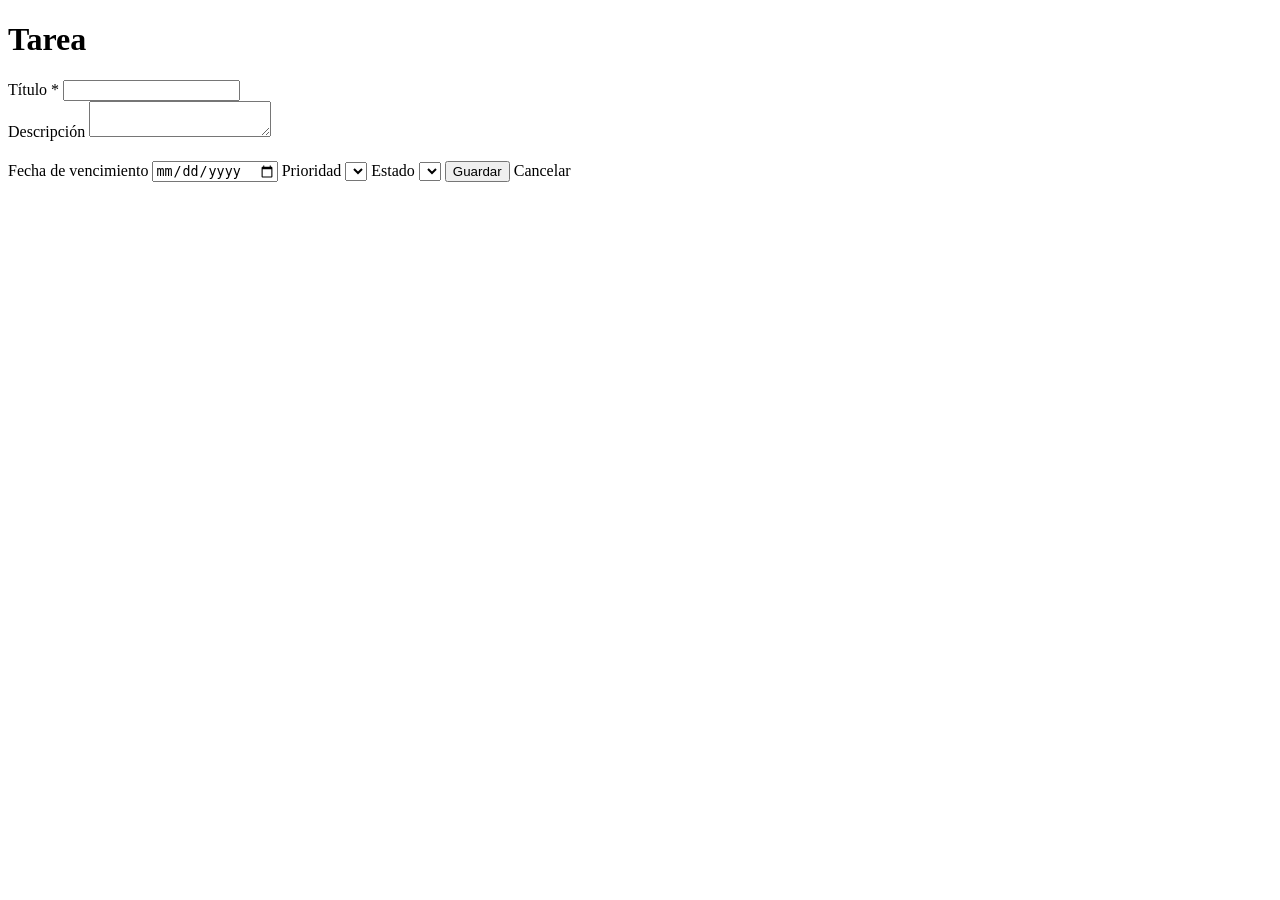
==== src/main/resources/templates/task-form.html @ 9addb73e "Add Thymeleaf views and endpoints for creating, editing and deleting tasks" ====
<!DOCTYPE html>
<html lang="es" xmlns:th="http://www.thymeleaf.org">

<head>
    <meta charset="UTF-8">

    <title th:text="${task.taskId != null}
            ? 'Editar Tarea'
            : 'Nueva Tarea'">
        Tarea
    </title>

    <link rel="stylesheet" th:href="@{/css/style.css}">
</head>

<body>

<div class="form-container">

    <h1 th:text="${task.taskId != null}
            ? 'Editar Tarea'
            : 'Nueva Tarea'">
        Tarea
    </h1>

    <form th:action="${task.taskId != null}
          ? @{/tasks/{id}(id=${task.taskId})}
          : @{/tasks}"
          th:object="${task}"
          method="post">

        <label for="title">Título *</label>

        <input type="text"
               id="title"
               th:field="*{title}"
               maxlength="150"
               required>
        <div class="error" th:if="${#fields.hasErrors('title')}" th:errors="*{title}"></div>

        <label for="description">Descripción</label>

        <textarea id="description"
                  th:field="*{description}"
                  maxlength="1000">
        </textarea>
        <div class="error" th:if="${#fields.hasErrors('description')}" th:errors="*{description}"></div>

        <label for="dueDate">Fecha de vencimiento</label>

        <input type="date"
               id="dueDate"
               th:field="*{dueDate}">

        <label for="priority">Prioridad</label>

        <select id="priority"
                th:field="*{priority}">

            <option th:each="p : ${priorities}"
                    th:value="${p}"
                    th:text="${p}">
            </option>

        </select>

        <label for="status">Estado</label>

        <select id="status"
                th:field="*{status}">

            <option th:each="s : ${statuses}"
                    th:value="${s}"
                    th:text="${s}">
            </option>

        </select>

        <button type="submit"
                class="btn"
                style="margin-top:20px;">
            Guardar
        </button>

        <a class="cancel-link"
           th:href="@{/tasks}">
            Cancelar
        </a>

    </form>

</div>

</body>
</html>
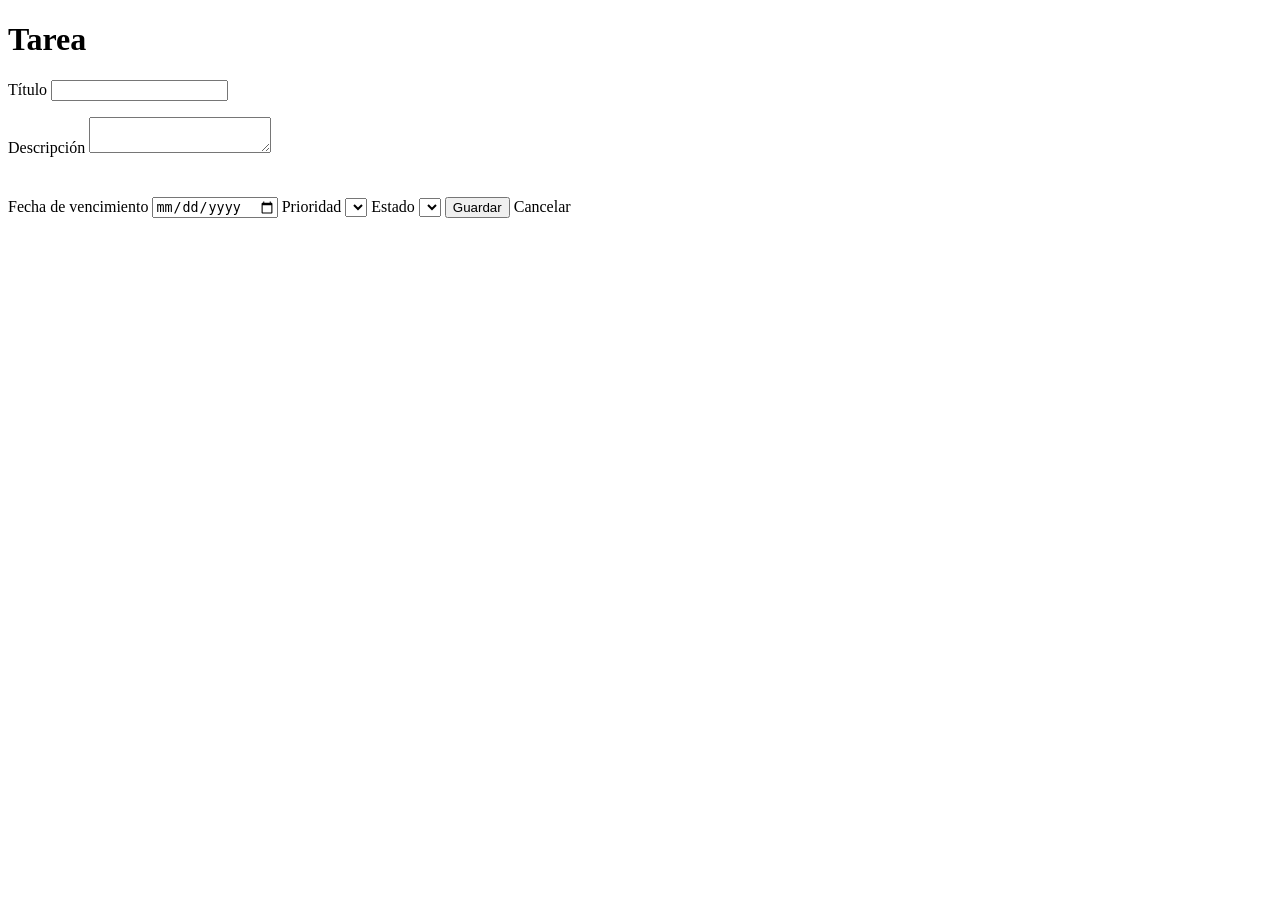
==== commit d71e62de: "Implement Observer pattern for real time task list updates" ====
--- a/src/main/resources/templates/task-form.html
+++ b/src/main/resources/templates/task-form.html
@@ -1,95 +1,45 @@
 <!DOCTYPE html>
 <html lang="es" xmlns:th="http://www.thymeleaf.org">
-
 <head>
     <meta charset="UTF-8">
-
-    <title th:text="${task.taskId != null}
-            ? 'Editar Tarea'
-            : 'Nueva Tarea'">
-        Tarea
-    </title>
-
+    <title th:text="${task.taskId} != null ? 'Editar Tarea' : 'Nueva Tarea'">Tarea</title>
     <link rel="stylesheet" th:href="@{/css/style.css}">
 </head>
-
 <body>
 
 <div class="form-container">
+    <h1 th:text="${task.taskId} != null ? 'Editar tarea' : 'Nueva tarea'">Tarea</h1>
 
-    <h1 th:text="${task.taskId != null}
-            ? 'Editar Tarea'
-            : 'Nueva Tarea'">
-        Tarea
-    </h1>
+    <form th:action="${task.taskId} != null ? @{/tasks/{id}(id=${task.taskId})} : @{/tasks}"
+          th:object="${task}" method="post">
 
-    <form th:action="${task.taskId != null}
-          ? @{/tasks/{id}(id=${task.taskId})}
-          : @{/tasks}"
-          th:object="${task}"
-          method="post">
-
-        <label for="title">Título *</label>
-
-        <input type="text"
-               id="title"
-               th:field="*{title}"
-               maxlength="150"
-               required>
-        <div class="error" th:if="${#fields.hasErrors('title')}" th:errors="*{title}"></div>
+        <label for="title">Título</label>
+        <input type="text" id="title" th:field="*{title}" maxlength="150"
+               th:classappend="${#fields.hasErrors('title')} ? 'input-error'">
+        <p class="error" th:if="${#fields.hasErrors('title')}" th:errors="*{title}"></p>
 
         <label for="description">Descripción</label>
-
-        <textarea id="description"
-                  th:field="*{description}"
-                  maxlength="1000">
-        </textarea>
-        <div class="error" th:if="${#fields.hasErrors('description')}" th:errors="*{description}"></div>
+        <textarea id="description" th:field="*{description}" maxlength="1000"
+                  th:classappend="${#fields.hasErrors('description')} ? 'input-error'"></textarea>
+        <p class="error" th:if="${#fields.hasErrors('description')}" th:errors="*{description}"></p>
 
         <label for="dueDate">Fecha de vencimiento</label>
-
-        <input type="date"
-               id="dueDate"
-               th:field="*{dueDate}">
+        <input type="date" id="dueDate" th:field="*{dueDate}">
 
         <label for="priority">Prioridad</label>
-
-        <select id="priority"
-                th:field="*{priority}">
-
-            <option th:each="p : ${priorities}"
-                    th:value="${p}"
-                    th:text="${p}">
-            </option>
-
+        <select id="priority" th:field="*{priority}">
+            <option th:each="p : ${priorities}" th:value="${p}" th:text="${p}"></option>
         </select>
 
         <label for="status">Estado</label>
-
-        <select id="status"
-                th:field="*{status}">
-
-            <option th:each="s : ${statuses}"
-                    th:value="${s}"
-                    th:text="${s}">
-            </option>
-
+        <select id="status" th:field="*{status}">
+            <option th:each="s : ${statuses}" th:value="${s}" th:text="${s}"></option>
         </select>
 
-        <button type="submit"
-                class="btn"
-                style="margin-top:20px;">
-            Guardar
-        </button>
-
-        <a class="cancel-link"
-           th:href="@{/tasks}">
-            Cancelar
-        </a>
-
+        <button type="submit" class="btn" style="margin-top:24px;">Guardar</button>
+        <a class="cancel-link" th:href="@{/tasks}">Cancelar</a>
     </form>
-
 </div>
 
 </body>
-</html>
+</html>
